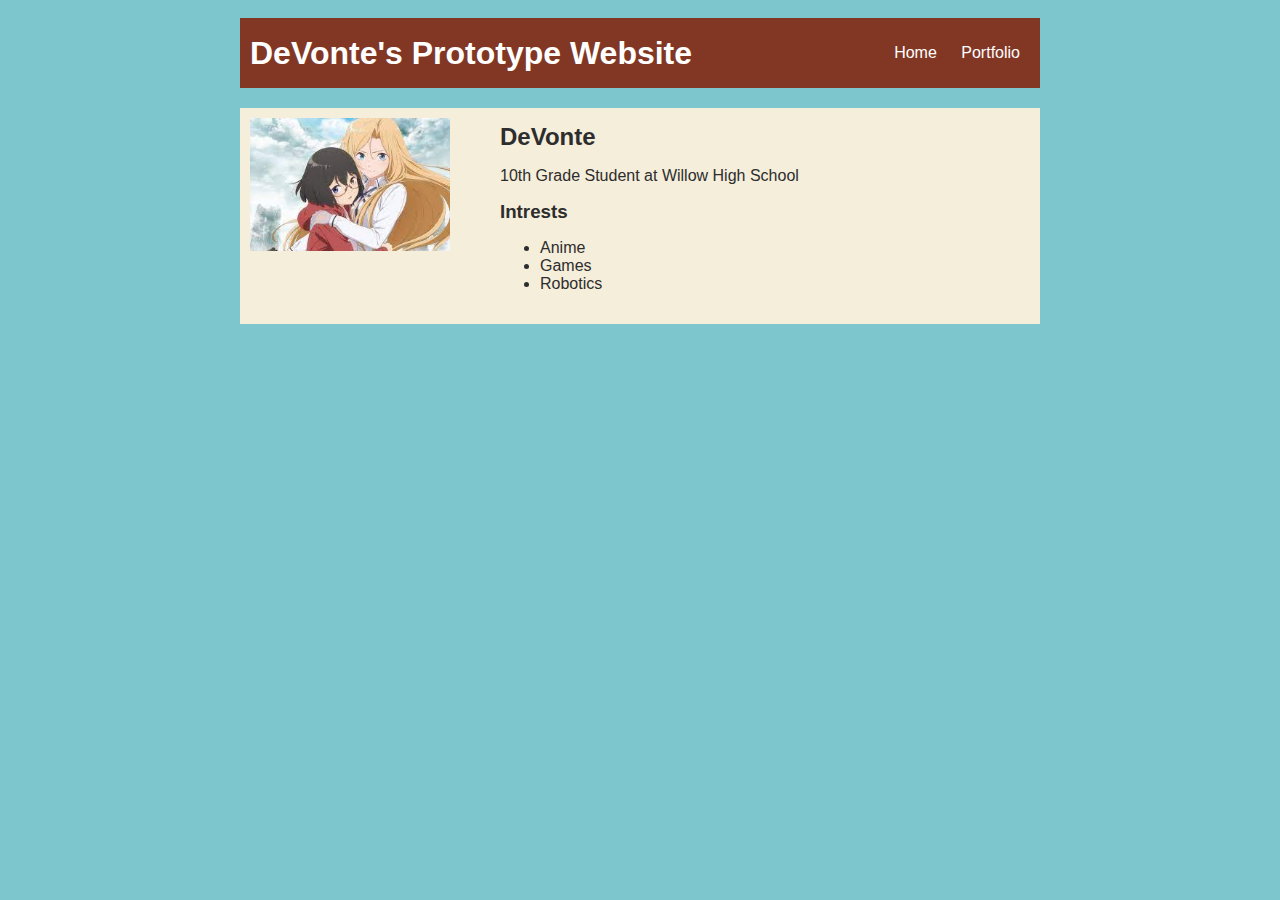
==== index.html @ 148f5898 "A basic website" ====
<!DOCTYPE HTML>
<html>
    <head>
      <title>The Website of "Blank"</title>
      <style>
        body {
            background: rgb(125, 198, 205);
            color: rgb(45, 45, 45);
            padding: 10px;
            font-family: arial;
        }
        #all-contents {
            max-width: 800px;
            margin: auto;
        }
    
        /* navigation menu */
        nav {
            background: rgb(130, 55, 37);
            margin: 0 auto;
            margin-bottom: 20px;
            display: flex;
            padding: 10px;
        }
        nav h1 {
            display: flex;
            align-items: center;
            color: white;
            flex: 1;
            margin: 0;
        }
        nav ul {
            list-style-image: none;
        }
        nav li {
            display: inline-block;
            padding: 0 10px;
        }
        nav a {
            text-decoration: none;
            color: #fff;
        }
    
        /* main container area beneath menu */
        main {
            background: rgb(245, 238, 219);
            display: flex;
        }
        .sidebar {
            margin-right: 25px;
            padding: 10px;
        }
        .sidebar img {
            width: 200px;
        }
        .content {
            flex: 1;
            padding: 15px;
        }
        h2, h3 {
            margin: 0px;
        }
    </style>
    </head>
    
    <body>
        <div id="all-contents">
            <nav>
                <h1>DeVonte's Prototype Website</h1>
                <ul>
                    <li>
                      <a href="index.html"> Home </a>
                    </li>
                    <li>
                      <a href="portfolio.html"> Portfolio </a>
                  </li>
                </ul>
            </nav>

            <main>
                <div class="sidebar">
                    <img src="[data-uri]">
                </div>

                <div class="content">
                    <h2>DeVonte</h2>
                    <p>10th Grade Student at Willow High School</p>
                    <div id="interests">
                        <h3>Intrests</h3>
                        <ul>
                            <li>Anime</li>
                            <li>Games</li>
                            <li>Robotics</li>
                        </ul>
                    </div>
                </div>
            </main>
        </div>
    </body>
</html>
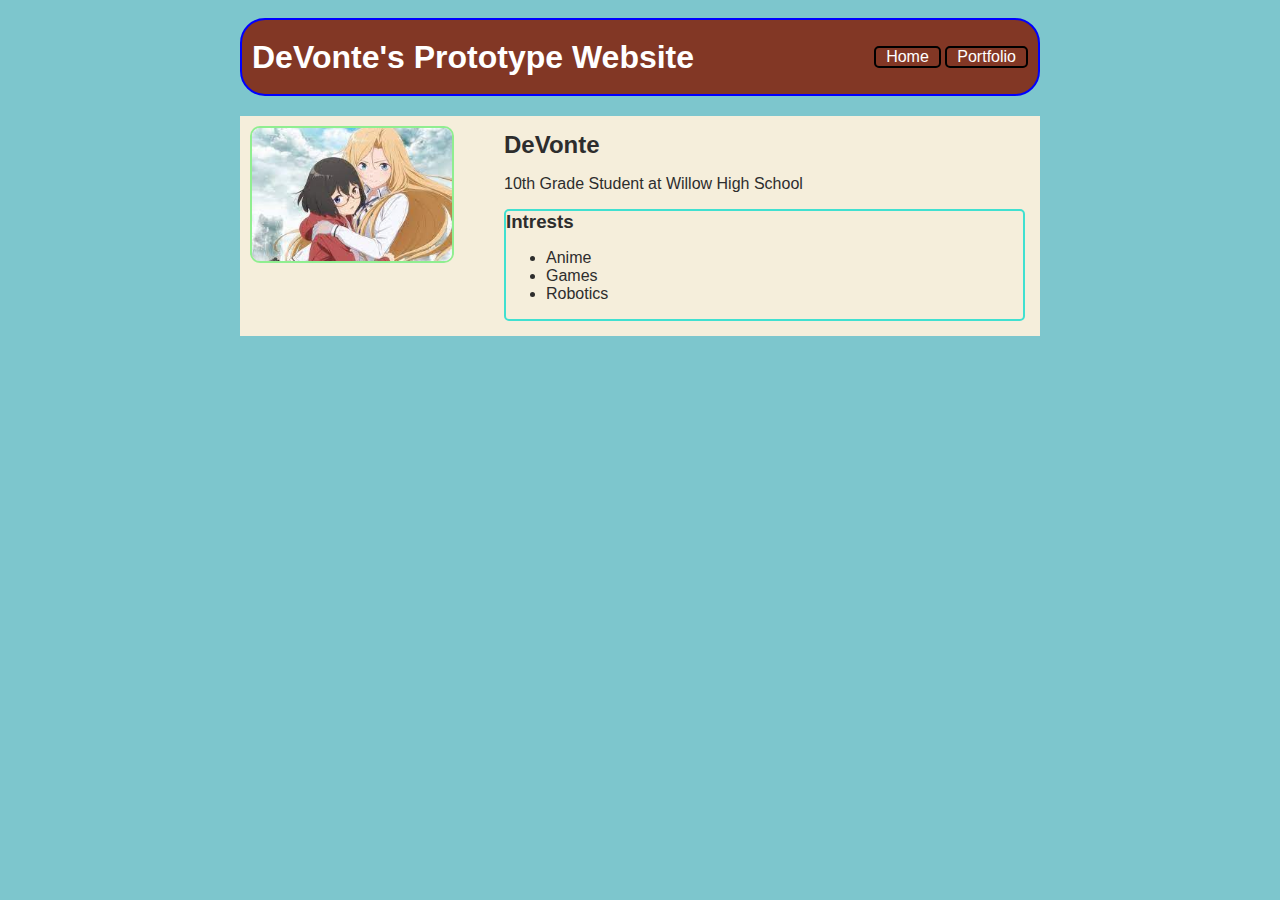
==== commit d239f535: "add index.html file" ====
--- a/index.html
+++ b/index.html
@@ -19,6 +19,8 @@
             background: rgb(130, 55, 37);
             margin: 0 auto;
             margin-bottom: 20px;
+            border: 2px solid blue;
+            border-radius: 25px;
             display: flex;
             padding: 10px;
         }
@@ -35,6 +37,8 @@
         nav li {
             display: inline-block;
             padding: 0 10px;
+            border: 2px solid black;
+            border-radius: 5px;
         }
         nav a {
             text-decoration: none;
@@ -52,6 +56,12 @@
         }
         .sidebar img {
             width: 200px;
+            border: 2px solid lightgreen;
+            border-radius: 10px;
+        }
+        #interests{
+            border: 2px solid turquoise;
+            border-radius: 5px; 
         }
         .content {
             flex: 1;
@@ -67,11 +77,11 @@
         <div id="all-contents">
             <nav>
                 <h1>DeVonte's Prototype Website</h1>
-                <ul>
-                    <li>
+                <ul id="nav-ul">
+                    <li class="nav-li">
                       <a href="index.html"> Home </a>
                     </li>
-                    <li>
+                    <li class="nav-li">
                       <a href="portfolio.html"> Portfolio </a>
                   </li>
                 </ul>
@@ -79,7 +89,7 @@
 
             <main>
                 <div class="sidebar">
-                    <img src="[data-uri]">
+                    <img  class="sidebar-image" src="[data-uri]">
                 </div>
 
                 <div class="content">
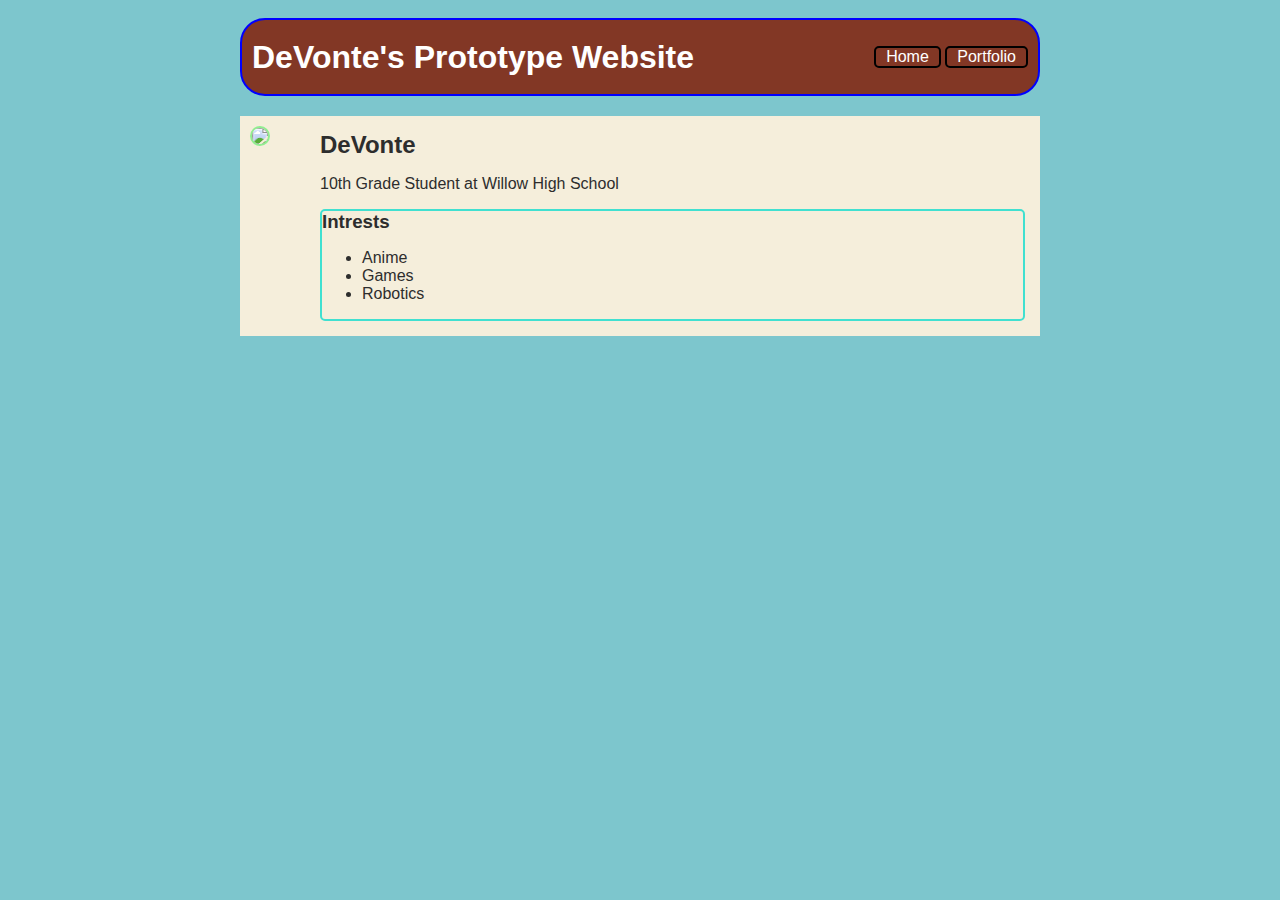
==== commit 9c146582: "update site" ====
--- a/index.html
+++ b/index.html
@@ -54,7 +54,7 @@
             margin-right: 25px;
             padding: 10px;
         }
-        .sidebar img {
+        .sidebar-img {
             width: 200px;
             border: 2px solid lightgreen;
             border-radius: 10px;
@@ -89,7 +89,7 @@
 
             <main>
                 <div class="sidebar">
-                    <img  class="sidebar-image" src="[data-uri]">
+                    <img  class="sidebar-img" src="https://pngimg.com/uploads/biscuit/biscuit_PNG123.png">
                 </div>
 
                 <div class="content">
